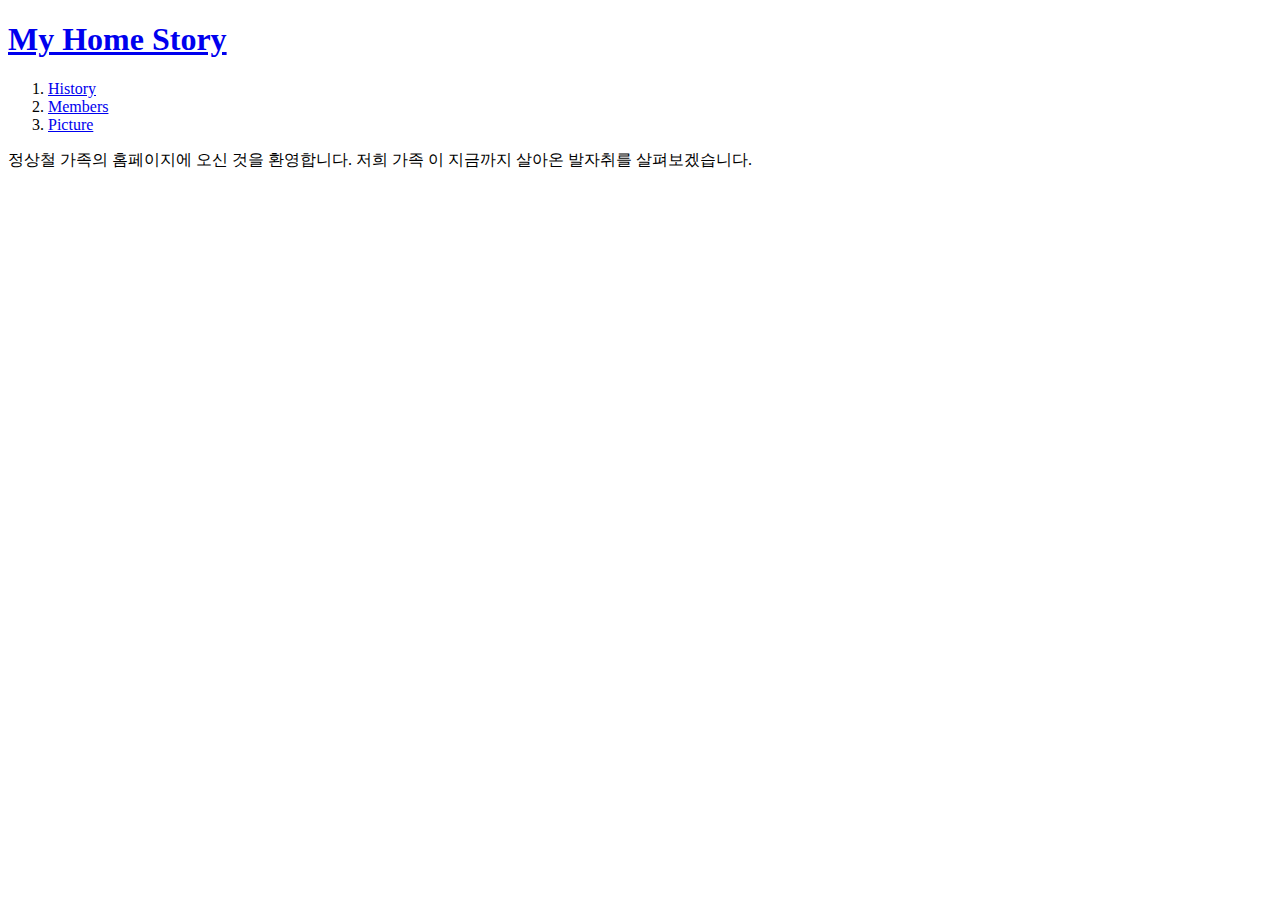
==== index.html @ 8a2d0a00 "first version" ====
<!doctype html>
<html>
 <head>
   <link rel="stylesheet" href="3.css">
   <title>My Home Story</title>
   <meta charset="utf-8">
 </head>

 <body>
   <h1><a href="index.html">My Home Story</a></h1>
   <ol>
     <li><a href="1.html">History</a></li>
     <li><a href="2.html">Members</a></li>
     <li><a href="3.html">Picture</a></li>
   </ol>
       정상철 가족의 홈페이지에 오신 것을 환영합니다. 저희 가족
     이 지금까지 살아온 발자취를 살펴보겠습니다.
 </body>
</html>
---- 3.css ----
h1 {
  color: red;
}

h2 {
  color: skyblue;
}

img {
  border: 3px solid blue;
  width: 250px;
  height: 200px;
  transform: rotate(90deg);
  float: left;
  margin:20px;
}
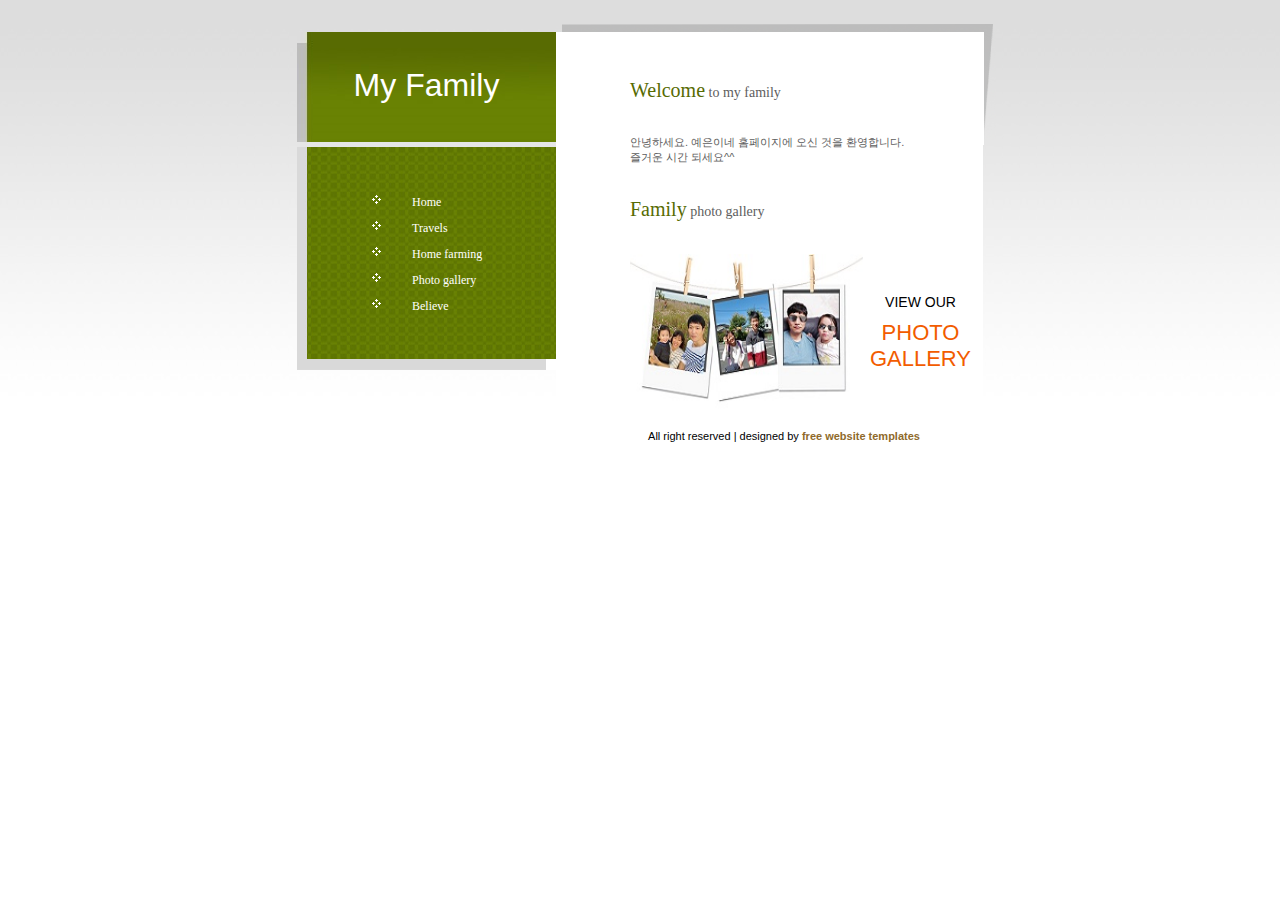
==== commit 816493cb: "first version" ====
--- a/index.html
+++ b/index.html
@@ -1,19 +1,54 @@
-<!doctype html>
-<html>
- <head>
-   <link rel="stylesheet" href="3.css">
-   <title>My Home Story</title>
-   <meta charset="utf-8">
- </head>
-
- <body>
-   <h1><a href="index.html">My Home Story</a></h1>
-   <ol>
-     <li><a href="1.html">History</a></li>
-     <li><a href="2.html">Members</a></li>
-     <li><a href="3.html">Picture</a></li>
-   </ol>
-       정상철 가족의 홈페이지에 오신 것을 환영합니다. 저희 가족
-     이 지금까지 살아온 발자취를 살펴보겠습니다.
- </body>
+<!DOCTYPE html PUBLIC "-//W3C//DTD XHTML 1.0 Strict//EN" "http://www.w3.org/TR/xhtml1/DTD/xhtml1-strict.dtd">
+<html xmlns="http://www.w3.org/1999/xhtml" xml:lang="ko" lang="ko">
+<head>
+<title>My family template</title>
+<meta http-equiv="Content-Type" content="text/html; charset=utf-8"/>
+<link rel="stylesheet" href="style.css" type="text/css" charset="utf-8" />
+<meta name="naver-site-verification" content="887cd96db070a18a6bda6986da528913f2b3032a" />
+</head>
+<body>
+<div id="wrapper">
+  <h1>My Family</h1>
+  <div id="head-top"></div>
+  <div id="head-right"></div>
+  <div id="nav">
+    <ul>
+      <li><a href="index.html">Home</a></li>
+      <li><a href="#">Travels</a></li>
+      <li><a href="#">Home farming</a></li>
+      <li><a href="#">Photo gallery</a></li>
+      <li><a href="believe_main.html">Believe</a></li>
+    </ul>
+    <div id="nav-bot"></div>
+  </div>
+  <div id="body">
+    <div class="i">
+      <h2 class="shallow"><strong>Welcome</strong> to my family</h2>
+      <p>안녕하세요. 예은이네 홈페이지에 오신 것을 환영합니다.<br> 즐거운 시간 되세요^^</p>
+      <h2 class="shallow"><strong>Family</strong> photo gallery</h2>
+      <p><img src="images/gallery.jpg" width="233" height="161" alt="Gallery" class="left" /></p>
+      <div id="view">
+        <p class="dark"><a href="#">VIEW OUR</a></p>
+        <p class="orange"><a href="#">PHOTO<br />
+          GALLERY</a></p>
+      </div>
+      <!-- <div class="clear"></div> -->
+      <!-- <h2><strong>Family</strong> advice</h2> -->
+      <!-- <ul class="orange-bullet"> -->
+        <!-- <li>Even more websites all about website templates on <a href="http://www.justwebtemplates.com">Just Web Templates</a>.</li> -->
+        <!-- <li>If you're looking for beautiful and professionally made templates you can find them at <a href="http://www.templatebeauty.com">Template Beauty</a>.</li> -->
+      <!-- </ul> -->
+      <!-- <h2 class="orange"><strong>Family</strong> fun &amp; travel</h2> -->
+      <!-- <div id="funtravel"> <img src="images/pic_1.jpg" width="95" height="116" alt="Pic 1" class="left" /> -->
+        <!-- <div id="collect"> -->
+          <!-- <p class="dark">COLLECT OUR</p> -->
+          <!-- <p class="orange">FUN &amp; TRAVELBOOK</p> -->
+          <!-- <p class="other">Nulla turpis. Suspendisse erat ipsum, sodales dignissim, bibendum</p> -->
+        <!-- </div> -->
+      <!-- </div> -->
+      <div id="copyright">All right reserved | designed by <a href="http://www.freewebsitetemplates.com">free website templates</a></div>
+    </div>
+  </div>
+</div>
+</body>
 </html>
--- a/style.css
+++ b/style.css
@@ -0,0 +1,197 @@
+html, body, h1, h2, h3, h4 {
+	margin: 0;
+	padding: 0;
+}
+h1 img {
+	display: block;
+}
+img {
+	border: 0;
+}
+a {
+	color: #8F6A2B;
+	font-weight: bold;
+	text-decoration: none;
+}
+a:hover {
+	color: #C4861C;
+	text-decoration: underline;
+}
+.left {
+	float: left;
+}
+.right {
+	float: right;
+}
+.more {
+	text-align: right;
+}
+.clear {
+	clear: both;
+}
+body {
+	background: url(images/bg.jpg) repeat-x;
+	text-align: center;
+	font: 11px arial, sans-serif;
+	color: #5D5D5D;
+}
+#wrapper {
+	text-align: left;
+	margin: auto;
+	width: 686px;
+	position: relative;
+}
+
+h1 {
+	position: absolute;
+	background: url(images/header.jpg) no-repeat;
+	width: 259px;
+	height: 75px;
+	top: 32px;
+	left: 0;
+	text-align: center;
+	padding-top: 35px;
+	color: white;
+	font: 32px "Lucida Handwriting", "Lucida Calligraphy", verdana, arial, sans-serif;
+}
+#family {
+	position: absolute;
+	background: url(pic_1.jpg) no-repeat;
+	width: 383px;
+	height: 381px;
+	top: 115px;
+	left: -59px;
+	z-index: 1;
+}
+#nav {
+	width: 259px;
+	position: absolute;
+	top: 147px;
+	left: 0;
+	background: url(images/nav_bg.jpg) repeat-y;
+}
+#nav ul {
+	margin: 0;
+	padding: 37px 0 45px 64px;
+	font: 12px "Times new roman", "Lucida Grande", serif;
+	background: bottom left url(images/nav_bot.gif) no-repeat;
+}
+#nav li {
+	margin: 11px;
+	padding: 0 0 0 40px;
+	list-style: none;
+	background: top left url(images/bullet_white.gif) no-repeat;
+}
+#nav a {
+	font-weight: normal;
+	color: white;
+}
+
+#body {
+	position: absolute;
+	width: 427px;
+	top: 0;
+	left: 259px;
+	background: white;
+	overflow: hidden;
+}
+#body .i {
+	padding: 69px 45px 84px 74px;
+}
+#head-top {
+	position: absolute;
+	top: 0;
+	left: 259px;
+	width: 427px;
+	height: 32px;
+	z-index: 2;
+	background: url(images/head_top.gif) no-repeat;
+}
+#head-right {
+	position: absolute;
+	top: 0;
+	left: 686px;
+	width: 13px;
+	height: 145px;
+	z-index: 3;
+	background: url(images/head_right.gif) no-repeat;
+}
+#body h2 {
+	font: 14px "Times new roman", "Lucida Grande", serif;
+	font-weight: normal;
+	margin-top: 25px;
+}
+#body h2.shallow {
+	margin-top: 10px;
+}
+#body h2 strong {
+	color: #576B02;
+	font-size: 20px;
+	font-weight: normal;
+}
+#body h2.orange strong {
+	color: #8F6A2B;
+}
+#body p {
+	margin: 3em 0;
+}
+#body ul {
+	margin: 0;
+	padding: 0;
+}
+#body li {
+	margin: 1em 0;
+	list-style: none;
+	padding: 0 0 0 30px;
+	background: top left url(images/bullet_orange.gif) no-repeat;
+}
+#view {
+	float: left;
+	width: 115px;
+	text-align: center;
+	margin-right: -50px;
+}
+#funtravel {
+	margin-top: 10px;
+}
+#collect {
+	float: left;
+	width: 203px;
+}
+#collect p.dark, #view p.dark {
+	text-align: center;
+	color: #000;
+	font: 14px "Arial narrow", arial, sans-serif;
+	margin-bottom: 2px;
+	margin-top: 3px;
+}
+#collect p.orange, #view p.orange {
+	text-align: center;
+	color: #F25C00;
+	font: 22px "Arial narrow", arial, sans-serif;
+	margin-top: 2px;
+	margin-bottom: 10px;
+}
+#view p.dark {
+	margin-top: 40px;
+	margin-bottom: 10px;
+}
+#view p.dark a {
+	color: #000;
+	font-weight: normal;
+	text-decoration: none;
+}
+#view p.orange a {
+	color: #F25C00;
+	font-weight: normal;
+	text-decoration: none;
+}
+#collect p.other {
+	margin-left: 12px;
+}
+#copyright {
+	text-align: center;
+	clear: both;
+	color: black;
+	padding-top: 15px;
+}
